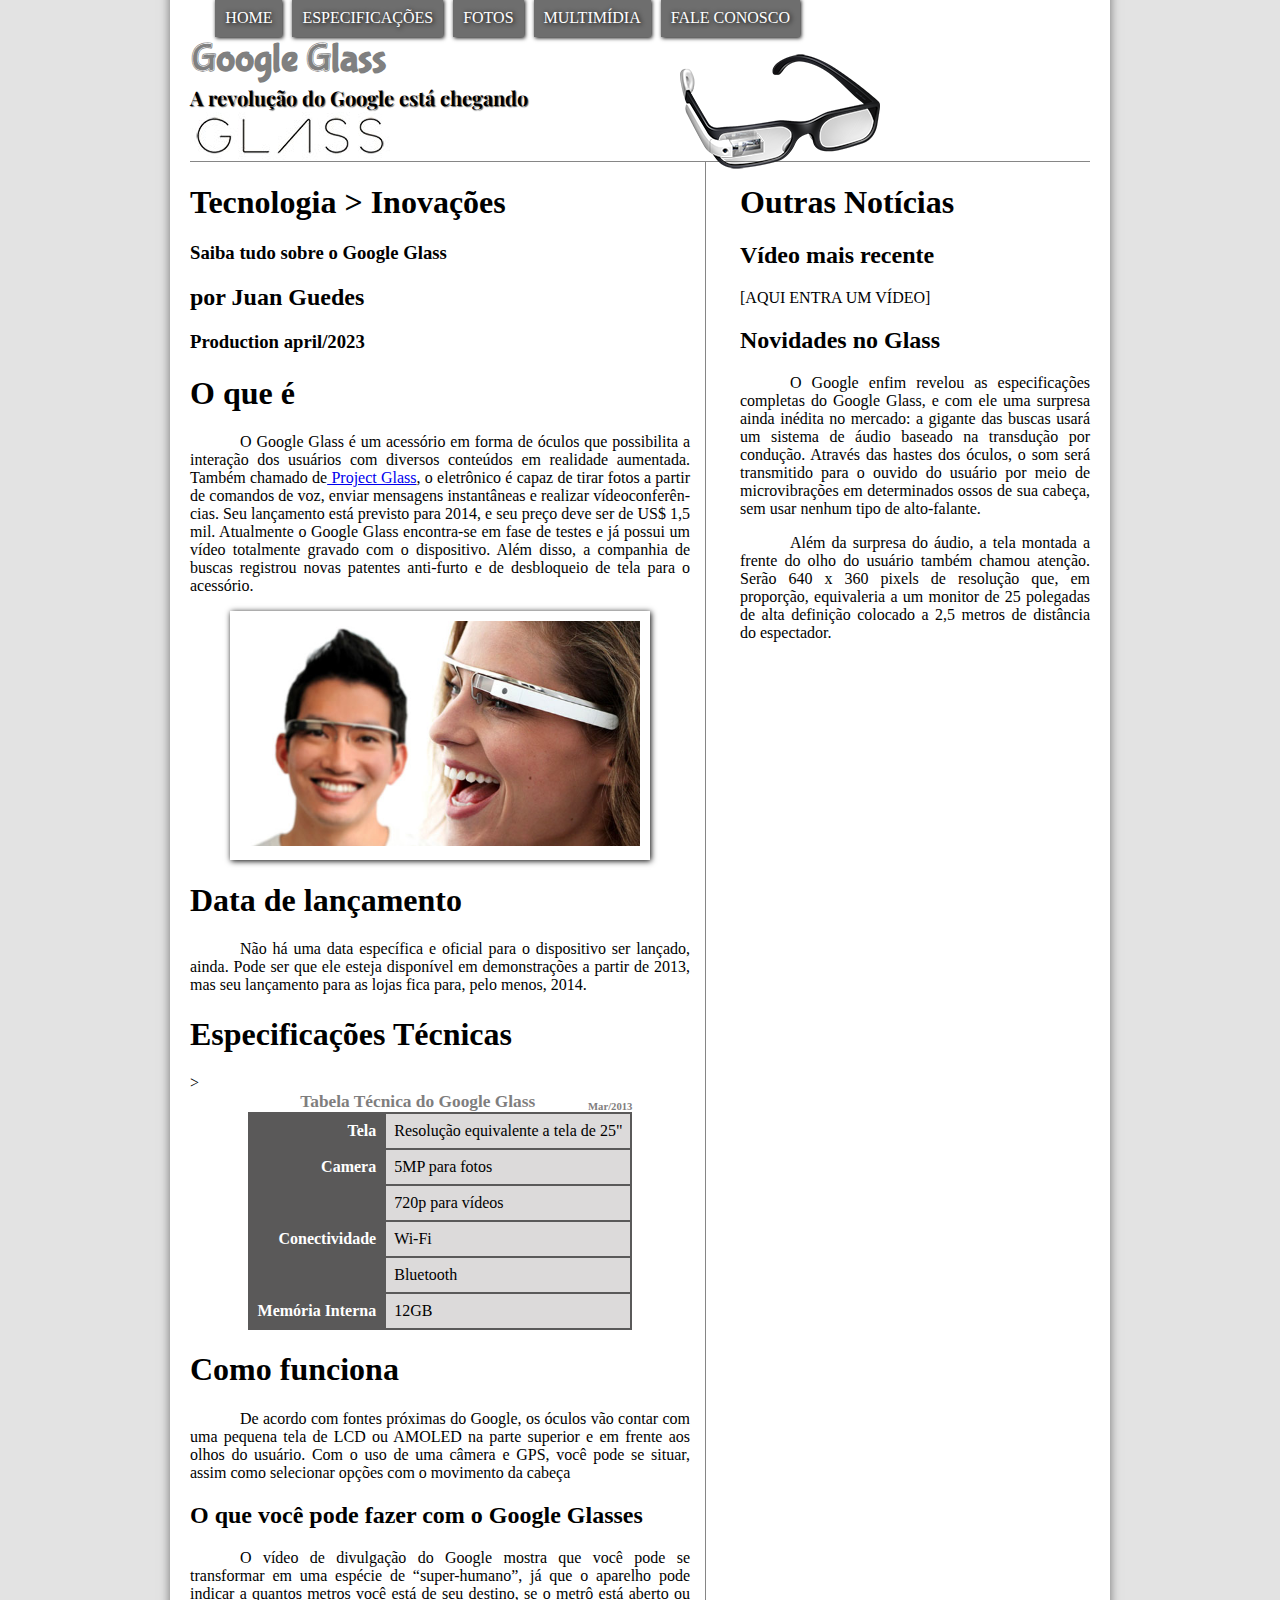
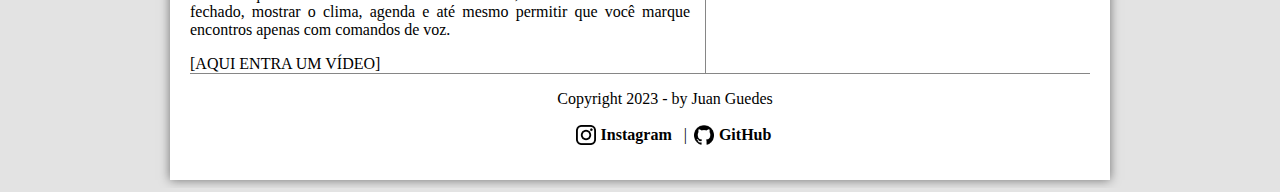
==== index.html @ 55ceff57 "first commit" ====
<!DOCTYPE html>
<html lang="pt-br">
<head>
    <meta charset="UTF-8">
    <title> Tudo sobre Google Glass</title>
    <link rel="stylesheet" type="text/css" href="_css/estilo.css">
</head>
<body>
<div id="interface">
    <header id="cabecalho">
    <hgroup>
<h1>Google Glass</h1>
<h2>A revolução do Google está chegando</h2>
    </hgroup>
    <img id="icone" src="_imagens/glass-oculos-preto-peq.png">
    <nav id="menu">
    <h1> Menu Principal</h1>
    <ul>
        <li><a href="index.html">Home</a></li>
        <li><a href="specs.html">Especificações</a></li>
        <li><a href="fotos.html">Fotos</a></li>
        <li><a href="multimidia.html">Multimídia</a></li>
        <li><a href="fale-conosco.html">Fale Conosco</a></li>
    </ul>
    </nav>
</header>

    <section id="corpo">
<hgroup id="producao">
<h1>Tecnologia > Inovações</h1>
<h3>Saiba tudo sobre o Google Glass</h3>
<h2>por Juan Guedes</h2>
<h3>Production april/2023</h3>
</hgroup>

<h1>O que é</h1>
<p>O Google Glass é um acessório em forma de óculos que possibilita a interação dos usuários com diversos conteúdos em realidade aumentada. Também chamado de<a href="https://www.google.com/glass/start/" target="_blank"> Project Glass</a>, o eletrônico é capaz de tirar fotos a partir de comandos de voz, enviar mensagens instantâneas e realizar vídeo&shy;con&shy;ferên&shy;cias. Seu lançamento está previsto para 2014, e seu preço deve ser de US$ 1,5 mil. Atualmente o Google Glass encontra-se em fase de testes e já possui um vídeo totalmente gravado com o dispositivo. Além disso, a companhia de buscas registrou novas patentes anti-furto e de desbloqueio de tela para o acessório.</p>

<figure class="foto-legenda">
<img src="_imagens/glass-quadro-homem-mulher.jpg">
    <figcaption> <h1> Google Glass</h1>
        <p>O Google Glass irá revolucionar o mundo dos óculos</p>
    </figcaption>
</figure>

<h1>Data de lançamento</h1>
<p>Não há uma data específica e oficial para o dispositivo ser lançado, ainda. Pode ser que ele esteja disponível em demonstrações a partir de 2013, mas seu lançamento para as lojas fica para, pelo menos, 2014.</p>

<hgroup id="especificacoes">
<h1>Especificações Técnicas</h1>
    <table id="tabelaspec">
        <caption>Tabela Técnica do Google Glass <span>Mar/2013</span></caption>
        <tr><td class="ce">Tela</td><td class="cd">Resolução equivalente a tela de 25"</td></tr>
        <tr><td rowspan="2" class="ce">Camera</td>><td class="cd">5MP para fotos</td></tr>
        <tr><td class="cd">720p para vídeos</td></tr>
        <tr><td rowspan="2" class="ce">Conectividade</td><td class="cd">Wi-Fi</td></tr>
        <tr><td class="cd">Bluetooth</td></tr>
        <tr><td class="ce">Memória Interna</td><td class="cd">12GB</td></tr>
    </table>
</hgroup>

<h1>Como funciona</h1>
<p>De acordo com fontes próximas do Google, os óculos vão contar com uma pequena tela de LCD ou AMOLED na parte superior e em frente aos olhos do usuário. Com o uso de uma câmera e GPS, você pode se situar, assim como selecionar opções com o movimento da cabeça</p>

<h2>O que você pode fazer com o Google Glasses</h2>
<p>O vídeo de divulgação do Google mostra que você pode se transformar em uma espécie de “super-humano”, já que o aparelho pode indicar a quantos metros você está de seu destino, se o metrô está aberto ou fechado, mostrar o clima, agenda e até mesmo permitir que você marque encontros apenas com comandos de voz.</p>

[AQUI ENTRA UM VÍDEO]
    </section>

    <aside id="lateral">
<h1>Outras Notícias</h1>
<h2>Vídeo mais recente</h2>

[AQUI ENTRA UM VÍDEO]

<h2>Novidades no Glass</h2>
<p>O Google enfim revelou as especificações completas do Google Glass, e com ele uma surpresa ainda inédita no mercado: a gigante das buscas usará um sistema de áudio baseado na transdução por condução. Através das hastes dos óculos, o som será transmitido para o ouvido do usuário por meio de microvibrações em determinados ossos de sua cabeça, sem usar nenhum tipo de alto-falante.</p>
<p>Além da surpresa do áudio, a tela montada a frente do olho do usuário também chamou atenção. Serão 640 x 360 pixels de resolução que, em proporção, equivaleria a um monitor de 25 polegadas de alta definição colocado a 2,5 metros de distância do espectador.</p>
    </aside>

    <footer id="rodape">
        <hgroup id="direitos"></hgroup>
<div id="texto-foto">
<p>Copyright 2023 - by Juan Guedes<br><br>&nbsp;&nbsp;&nbsp;&nbsp;&nbsp;&nbsp;&nbsp;&nbsp;&nbsp;&nbsp;&nbsp;&nbsp;&nbsp;&nbsp;&nbsp;&nbsp;&nbsp;<a href="https://www.instagram.com/biel.devx/?next=%2F" target="_blank"><img src="_imagens/87390.png"> &nbsp;&nbsp;&nbsp;&nbsp;&nbsp;Instagram</a>  &nbsp;&nbsp;|  &nbsp;<a href="https://github.com/GH3DES" target="_blank"><img src="_imagens/25231.png">&nbsp;&nbsp;&nbsp;&nbsp;&nbsp;&nbsp;GitHub</a></p>
</div>
    </footer>

</div>
</body>
</html>
---- _css/estilo.css ----
@charset "UTF-8";
@import url('https://fonts.googleapis.com/css2?family=Sigmar&display=swap');
@import url('https://fonts.googleapis.com/css2?family=Playfair+Display&family=Sigmar&family=Ubuntu:wght@300&display=swap');
@font-face {
    font-family: 'FonteLogo';
    src: url("../_fonts/bubblegum-sans-regular.otf");
}


/* ============= BODY ============= */

body
{
    background-color: #e3e3e3;

}


/* ==========  PARAGRÁFO / TEXTOS ================ */

h1 {
    color: #000000;
}

/* =X=X=X=XX==X=X=XX=X=X=X=X=X=X=X */

h2 {
    color: #000000;
}

/* =X=X=X=XX==X=X=XX=X=X=X=X=X=X=X */

h3 {
    color: #000000;
}

/* =X=X=X=XX==X=X=XX=X=X=X=X=X=X=X */

h4 {
    color: #000000;
}

/* =X=X=X=XX==X=X=XX=X=X=X=X=X=X=X */

p
{
    text-indent: 50px;
    text-align: justify;
    color: #000000;

}

hgroup#especificacoes p {
    text-align: justify;
    text-indent: 1px;
}

figure.foto-legenda {
    color: white;
    border: 10px solid white;
    box-shadow: 1px 1px 6px black;
    position: relative;
    transition: 0.5s;
    }

figure.foto-legenda figcaption {

    opacity: 0;
    top: 1px;
    background-color: rgba(0,0,0,0.4);
    color: #ffffff;
    width: 100px;
    height: 100px;
    padding: 10px;
    transition: 1s;
    box-sizing: border-box;
    position: absolute;

}

figure.foto-legenda img {

    width: 100%;
    height: 100%;
}
figure.foto-legenda:hover {

    border: 10px solid #343434;
    position: relative;

}

figure.foto-legenda:hover figcaption {
    opacity: 1;

}
/* XXXXXXXXX   MENU     XXXXXXX */

nav#menu h1 {
    display: none;
}

nav#menu ul {
    text-transform: uppercase;
    list-style: none;
    position: absolute;
    top:-20px ;
    right: 480px;
    color: white;
}

nav#menu li{
    position: relative;
    display: inline-block;
    background-color: #6e6e6e;
    padding: 10px;
    margin: 3px;
    left: 3px;
    transition: 1s;
    -webkit-transition: 1s;
    -o-transition: 1s;
    transition: 1s;
    box-shadow: 1px 1px 4px black;
}

nav#menu li:hover {
    text-shadow: 1px 1px 3px #858585;
    background-color: #d30d0d;
    text-decoration-color: white;
}

nav#menu a {
    color: white;
    text-decoration: none;
    text-shadow: 1px 1px 5px black;

}

nav#menu a:hover {
    color: #ffffff;
    text-decoration: none;
}

/* LIMITANDO CONTEÚDO / CORPO */

div#interface {
    width: 900px;
    background-color: white;
    box-shadow: 0px 0px 10px rgba(0,0,0,0.5);
    margin: -20px auto 0px auto;
    padding: 20px;
}

img#icone{

    position: absolute;
    right: 400px;
    top: 50px;
}

header#cabecalho {

    border-bottom: 1px #868686 solid;
    background: url("../_imagens/glass-logo-peq.jpg") no-repeat 0px 77px;
}

header#cabecalho h1 {

    font-family: "FonteLogo";
    font-size: 30pt;
    color: grey;
    padding: 1px;
    margin-bottom: -15px;


}

header#cabecalho h2 {

    font-family: 'Playfair Display', serif;
    font-size: 15pt;
    color: #000000;
    text-shadow: 1px 1px 1px rgba(0,0,0,0.6);
    padding: 0px;
    margin-bottom: 50px;


}
hgroup#producao h1 {

        padding-top: -20px;

}

section#corpo {

    display: block;
    width: 500px;
    float: left;
    border-right: 1px solid #868686;
    padding-right: 15px;

}

aside#lateral {
    display: block;
    width: 350px;
    float: right;
}


/* RODAPE */

footer#rodape {

    clear:both;
    border-top: 1px solid #868686;

}

footer#rodape p {
    text-align: center;
}
footer#rodape a {

    text-decoration: none;
    color: black;
    font-weight: bolder;

}
footer#rodape img {
    width: 20px;
    margin: -1px 20px 200px -1px;
    position: absolute;

}

/* TABELA */

table#tabelaspec {

    border: 1px solid #5a5959;
    border-spacing: 0px;
    margin-left: auto;
    margin-right: auto;

}
table#tabelaspec td {
    border: 1px solid #5A5959;
    padding: 8px;
    text-align: center;
    vertical-align: middle;

}

table#tabelaspec td.ce {
    vertical-align: top;
    background-color: #5A5959;
    color: white;
    font-weight: bold;
    text-align: right;

}
table#tabelaspec td.cd {
    background-color: #dcdada;
    color: black;
    text-align: left;
}

table#tabelaspec caption {
    font-weight: bold;
    color: #7f7e7e;
    font-size: 13pt;
}

table#tabelaspec caption span {
    font-size: 8pt;
    display: block;
    float: right;
    margin-top: 9px;
}
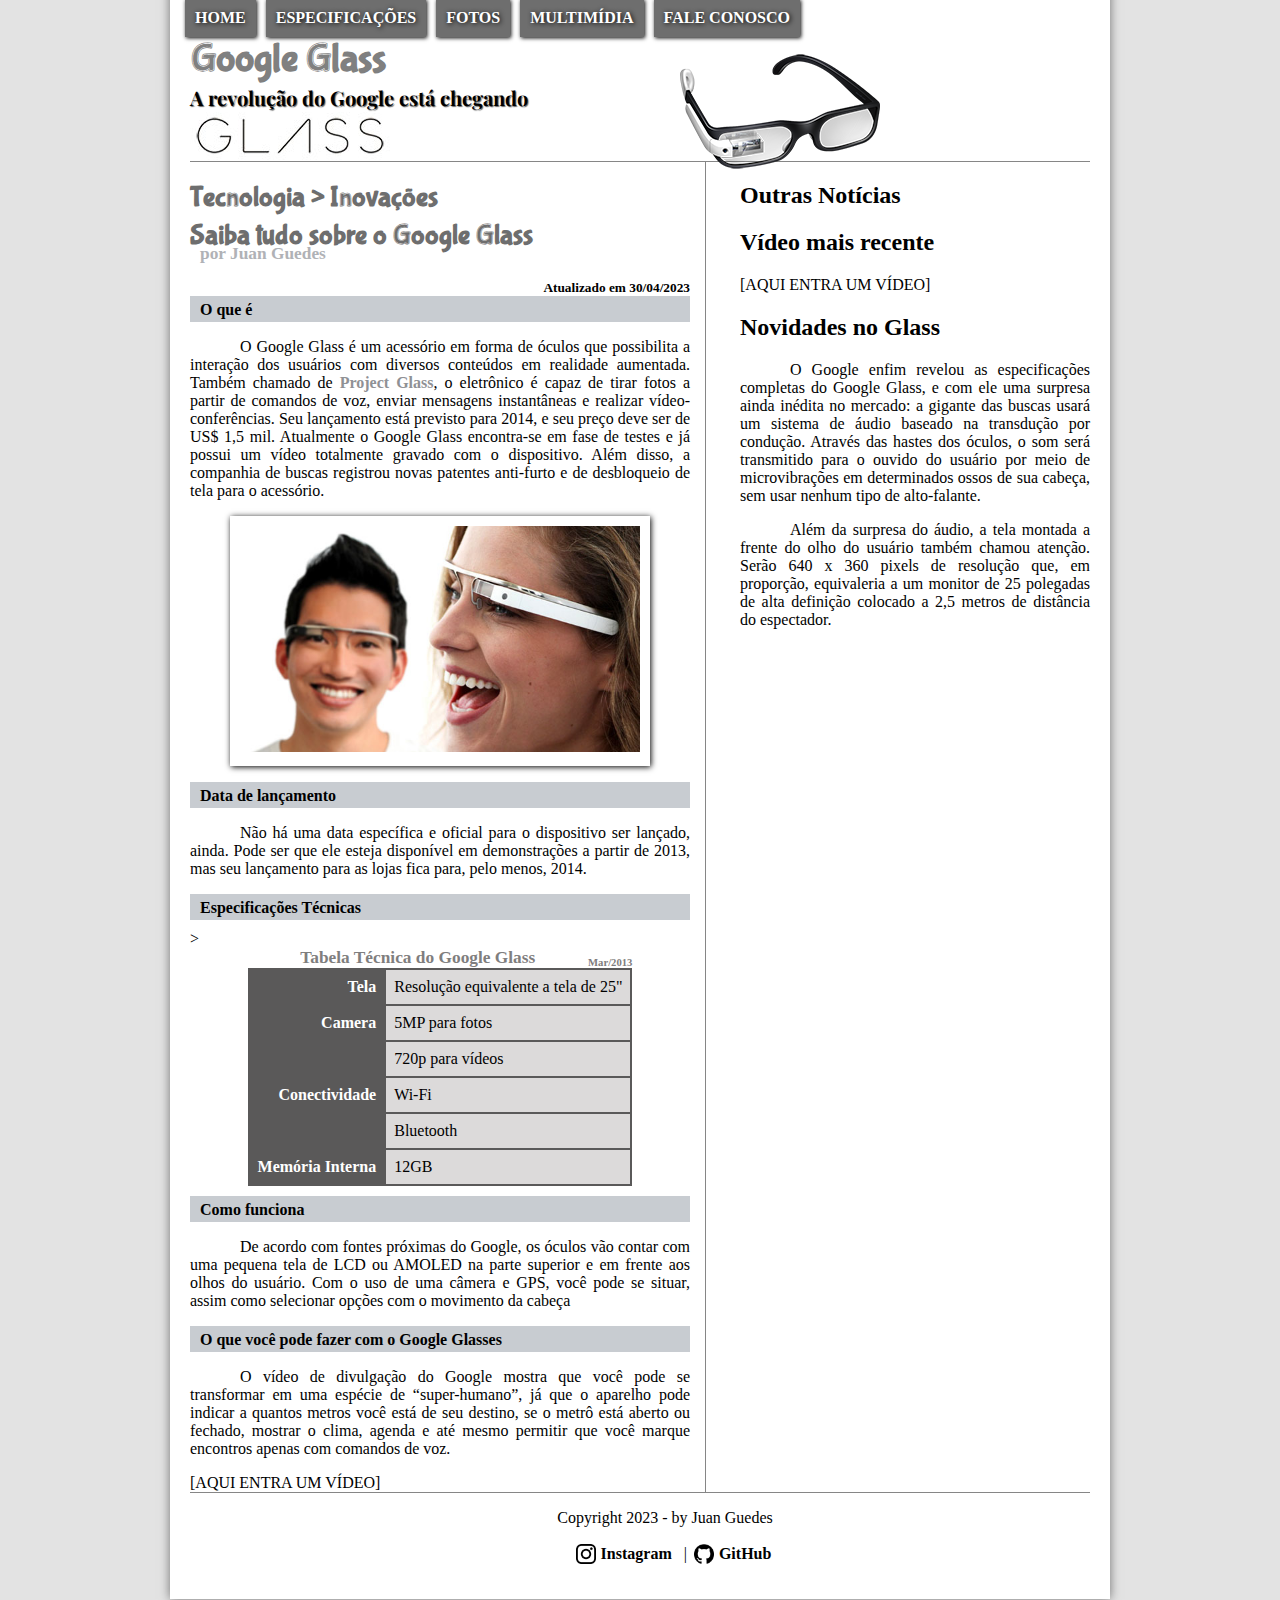
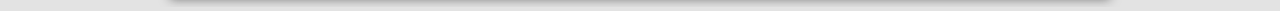
==== commit f52627c5: "Adicionado Java Script" ====
--- a/index.html
+++ b/index.html
@@ -4,6 +4,14 @@
     <meta charset="UTF-8">
     <title> Tudo sobre Google Glass</title>
     <link rel="stylesheet" type="text/css" href="_css/estilo.css">
+    <script>
+
+        function mudaFoto(foto) {
+
+            document.getElementById("icone").src = foto;
+
+        }
+    </script>
 </head>
 <body>
 <div id="interface">
@@ -16,24 +24,26 @@
     <nav id="menu">
     <h1> Menu Principal</h1>
     <ul>
-        <li><a href="index.html">Home</a></li>
-        <li><a href="specs.html">Especificações</a></li>
-        <li><a href="fotos.html">Fotos</a></li>
-        <li><a href="multimidia.html">Multimídia</a></li>
-        <li><a href="fale-conosco.html">Fale Conosco</a></li>
+        <li onmouseover="mudaFoto('_imagens/home.png')"><a href="index.html">Home</a></li>
+        <li onmouseover="mudaFoto('_imagens/especificacoes.png')"><a href="specs.html">Especificações</a></li>
+        <li onmouseover="mudaFoto('_imagens/fotos.png')"><a href="fotos.html">Fotos</a></li>
+        <li onmouseover="mudaFoto('_imagens/multimidia.png')"><a href="multimidia.html">Multimídia</a></li>
+        <li onmouseover="mudaFoto('_imagens/contato.png')"><a href="fale-conosco.html">Fale Conosco</a></li>
     </ul>
     </nav>
 </header>
 
     <section id="corpo">
+        <article id="noticia-principal">
+            <header id="cabecalho-artigo">
 <hgroup id="producao">
 <h1>Tecnologia > Inovações</h1>
-<h3>Saiba tudo sobre o Google Glass</h3>
+<h1>Saiba tudo sobre o Google Glass</h1>
 <h2>por Juan Guedes</h2>
-<h3>Production april/2023</h3>
+<h3 class="direita">Atualizado em 30/04/2023</h3>
 </hgroup>
-
-<h1>O que é</h1>
+            </header>
+<h2>O que é</h2>
 <p>O Google Glass é um acessório em forma de óculos que possibilita a interação dos usuários com diversos conteúdos em realidade aumentada. Também chamado de<a href="https://www.google.com/glass/start/" target="_blank"> Project Glass</a>, o eletrônico é capaz de tirar fotos a partir de comandos de voz, enviar mensagens instantâneas e realizar vídeo&shy;con&shy;ferên&shy;cias. Seu lançamento está previsto para 2014, e seu preço deve ser de US$ 1,5 mil. Atualmente o Google Glass encontra-se em fase de testes e já possui um vídeo totalmente gravado com o dispositivo. Além disso, a companhia de buscas registrou novas patentes anti-furto e de desbloqueio de tela para o acessório.</p>
 
 <figure class="foto-legenda">
@@ -43,11 +53,11 @@
     </figcaption>
 </figure>
 
-<h1>Data de lançamento</h1>
+<h2>Data de lançamento</h2>
 <p>Não há uma data específica e oficial para o dispositivo ser lançado, ainda. Pode ser que ele esteja disponível em demonstrações a partir de 2013, mas seu lançamento para as lojas fica para, pelo menos, 2014.</p>
 
 <hgroup id="especificacoes">
-<h1>Especificações Técnicas</h1>
+<h2>Especificações Técnicas</h2>
     <table id="tabelaspec">
         <caption>Tabela Técnica do Google Glass <span>Mar/2013</span></caption>
         <tr><td class="ce">Tela</td><td class="cd">Resolução equivalente a tela de 25"</td></tr>
@@ -59,17 +69,18 @@
     </table>
 </hgroup>
 
-<h1>Como funciona</h1>
+<h2>Como funciona</h2>
 <p>De acordo com fontes próximas do Google, os óculos vão contar com uma pequena tela de LCD ou AMOLED na parte superior e em frente aos olhos do usuário. Com o uso de uma câmera e GPS, você pode se situar, assim como selecionar opções com o movimento da cabeça</p>
 
 <h2>O que você pode fazer com o Google Glasses</h2>
 <p>O vídeo de divulgação do Google mostra que você pode se transformar em uma espécie de “super-humano”, já que o aparelho pode indicar a quantos metros você está de seu destino, se o metrô está aberto ou fechado, mostrar o clima, agenda e até mesmo permitir que você marque encontros apenas com comandos de voz.</p>
 
 [AQUI ENTRA UM VÍDEO]
+        </article>
     </section>
 
     <aside id="lateral">
-<h1>Outras Notícias</h1>
+<h2>Outras Notícias</h2>
 <h2>Vídeo mais recente</h2>
 
 [AQUI ENTRA UM VÍDEO]
--- a/_css/estilo.css
+++ b/_css/estilo.css
@@ -192,6 +192,44 @@
 
 }
 
+article#noticia-principal h2{
+    font-size: 12pt;
+    padding: 5px 1px 3px 10px;
+    background-color: #c8ccd1;
+    margin: 10px 0px 10px 0px;
+
+}
+
+header#cabecalho-artigo h1 {
+    font-family:  "FonteLogo";
+    font-size: 21pt;
+    color: #6e6e6e;
+    margin-bottom: -14px;
+
+}
+header#cabecalho-artigo h2 {
+    font-size: 13pt;
+    color: #b0b2b6;
+    background-color: white;
+    margin-top: 1px;
+
+}
+a {
+    color: #8f9195;
+    text-decoration: none;
+    font-weight: bolder;
+
+}
+.direita {
+    font-size: 10pt;
+    text-align: right;
+    margin-bottom: -10px;
+}
+
+header#cabecalho-artigo h3 {
+
+}
+
 section#corpo {
 
     display: block;
